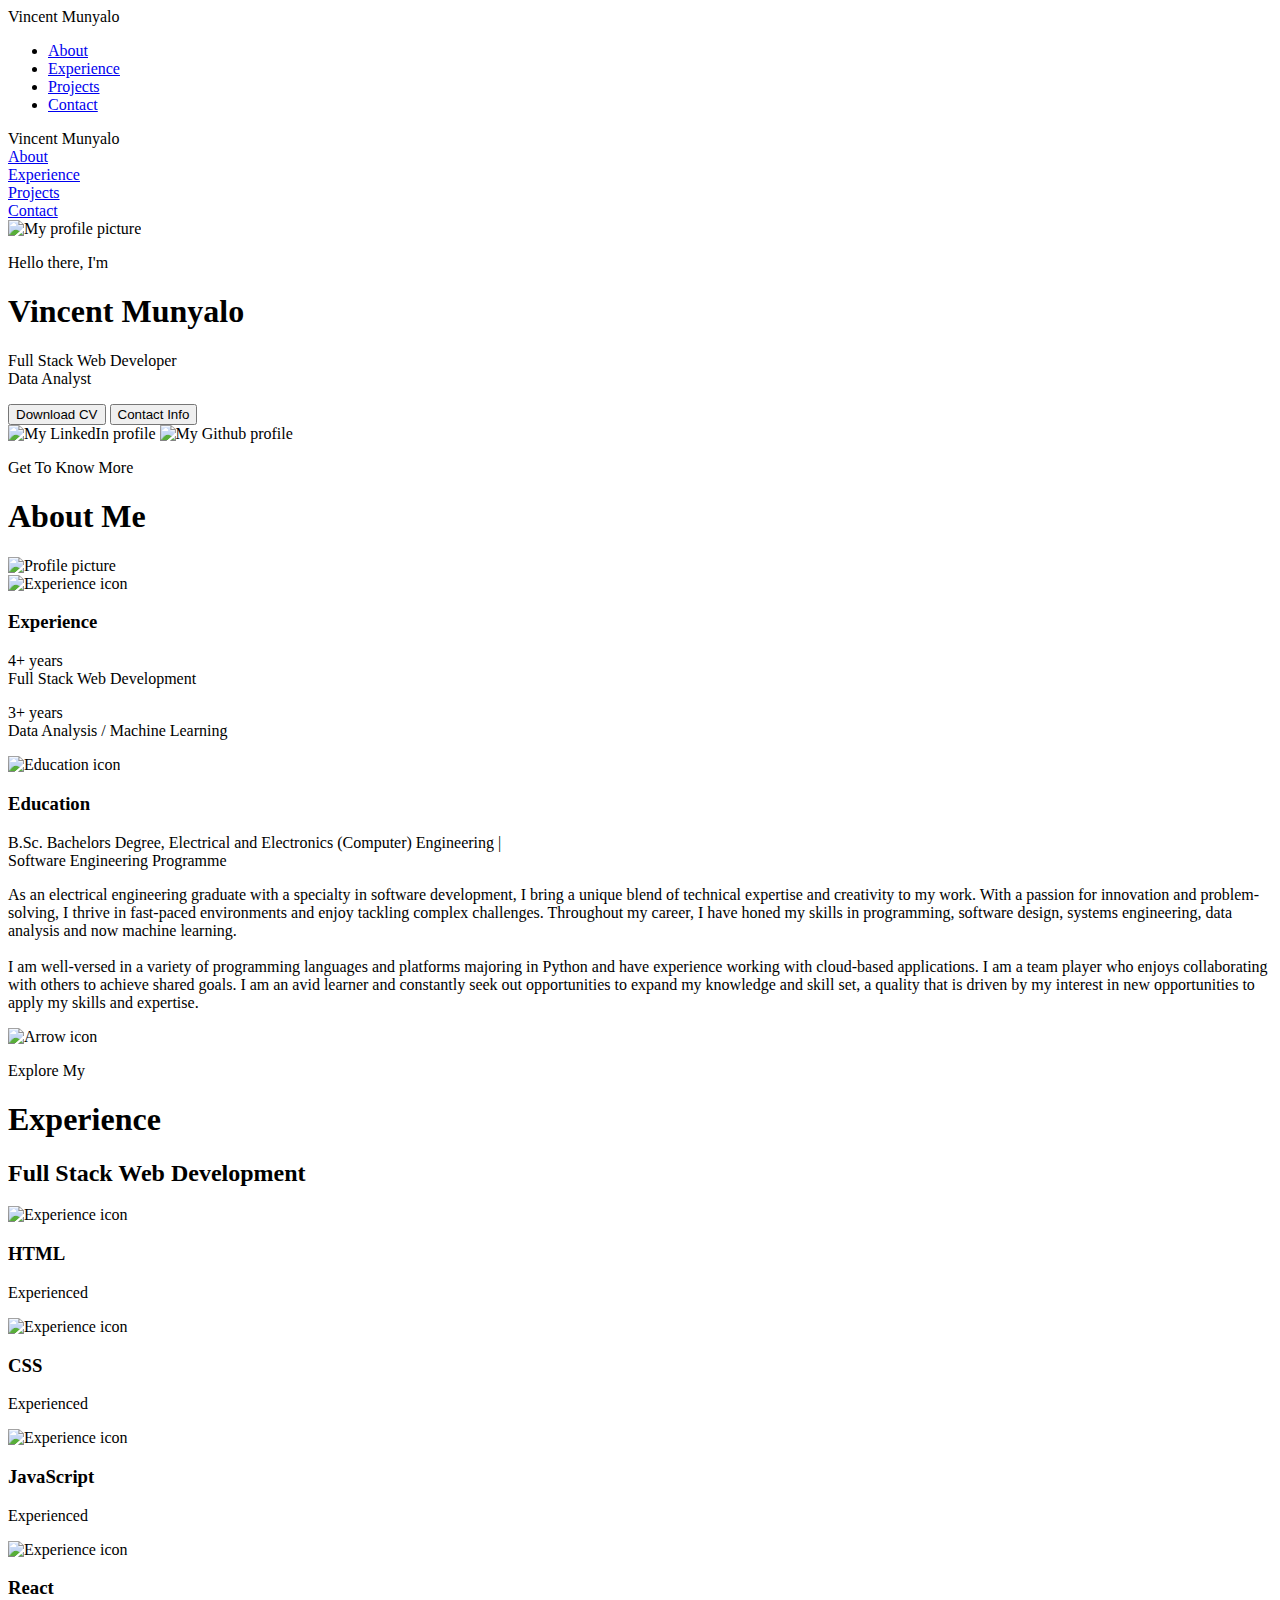
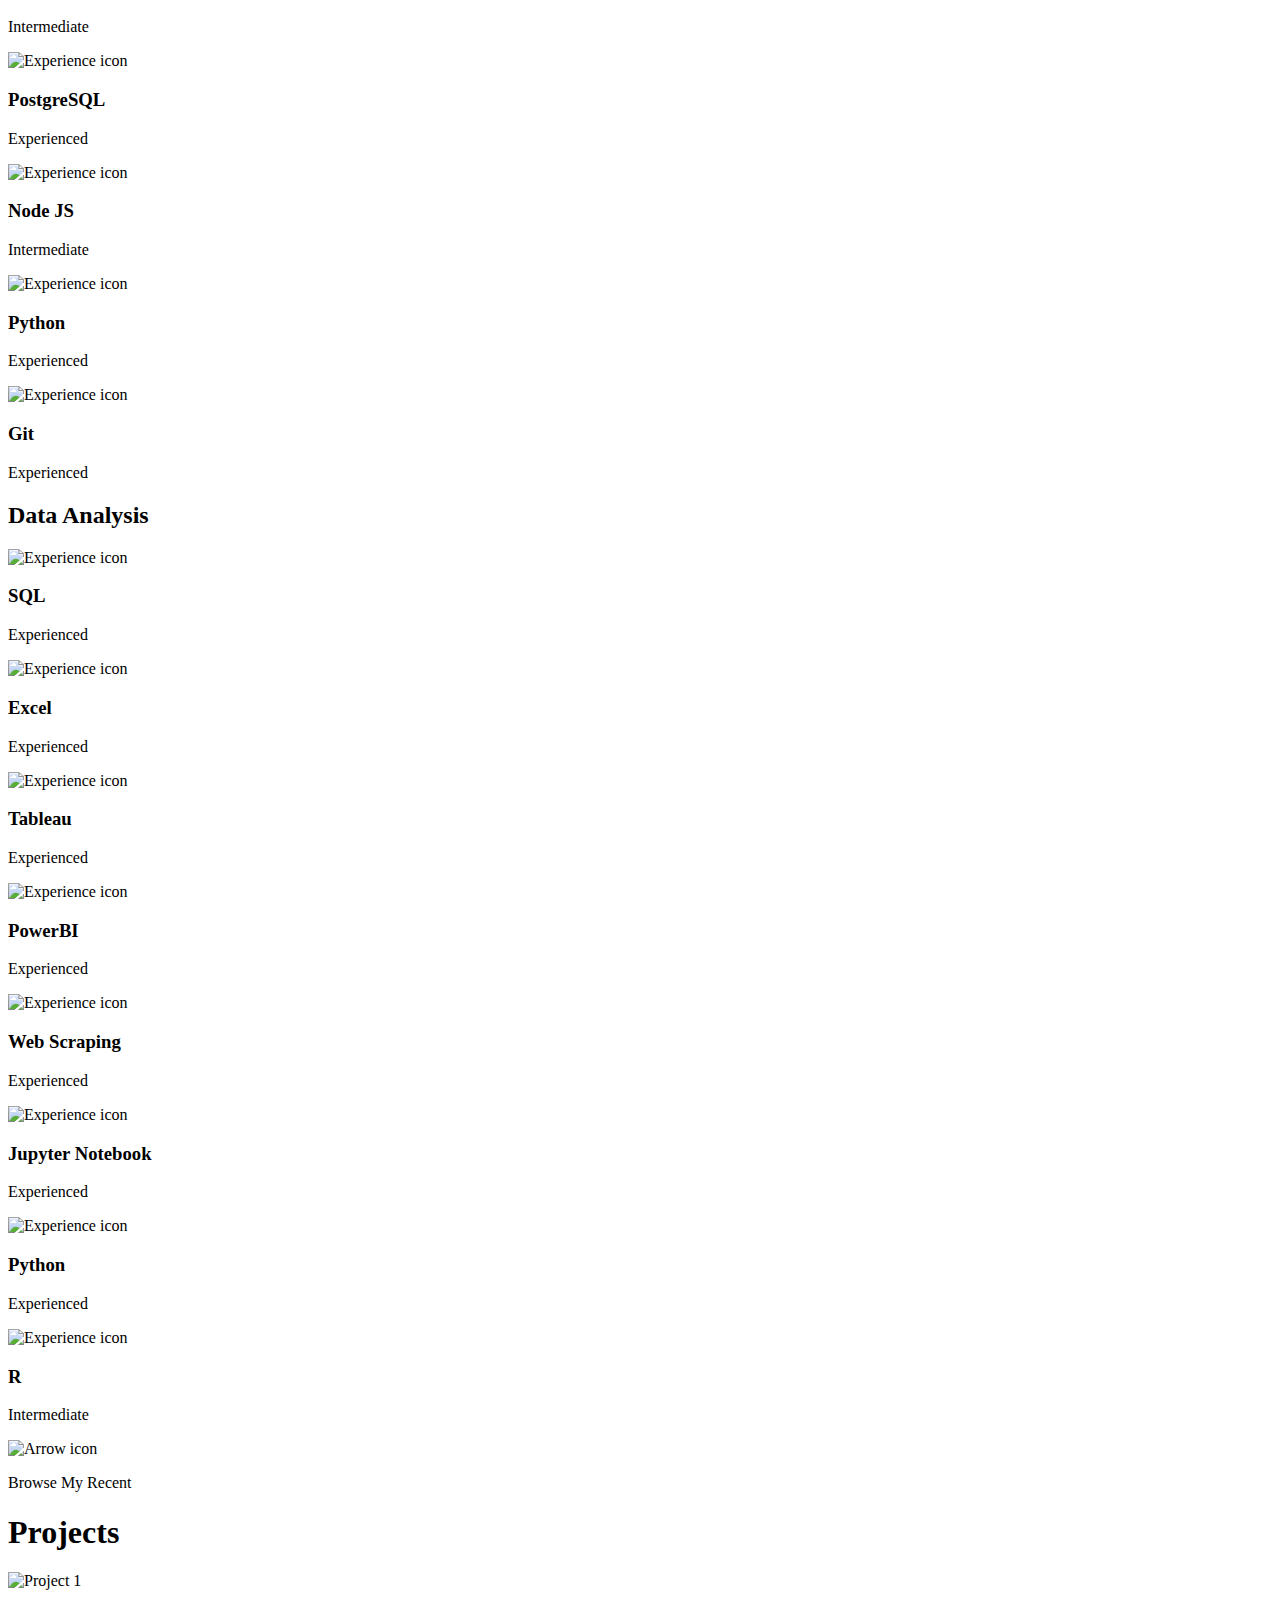
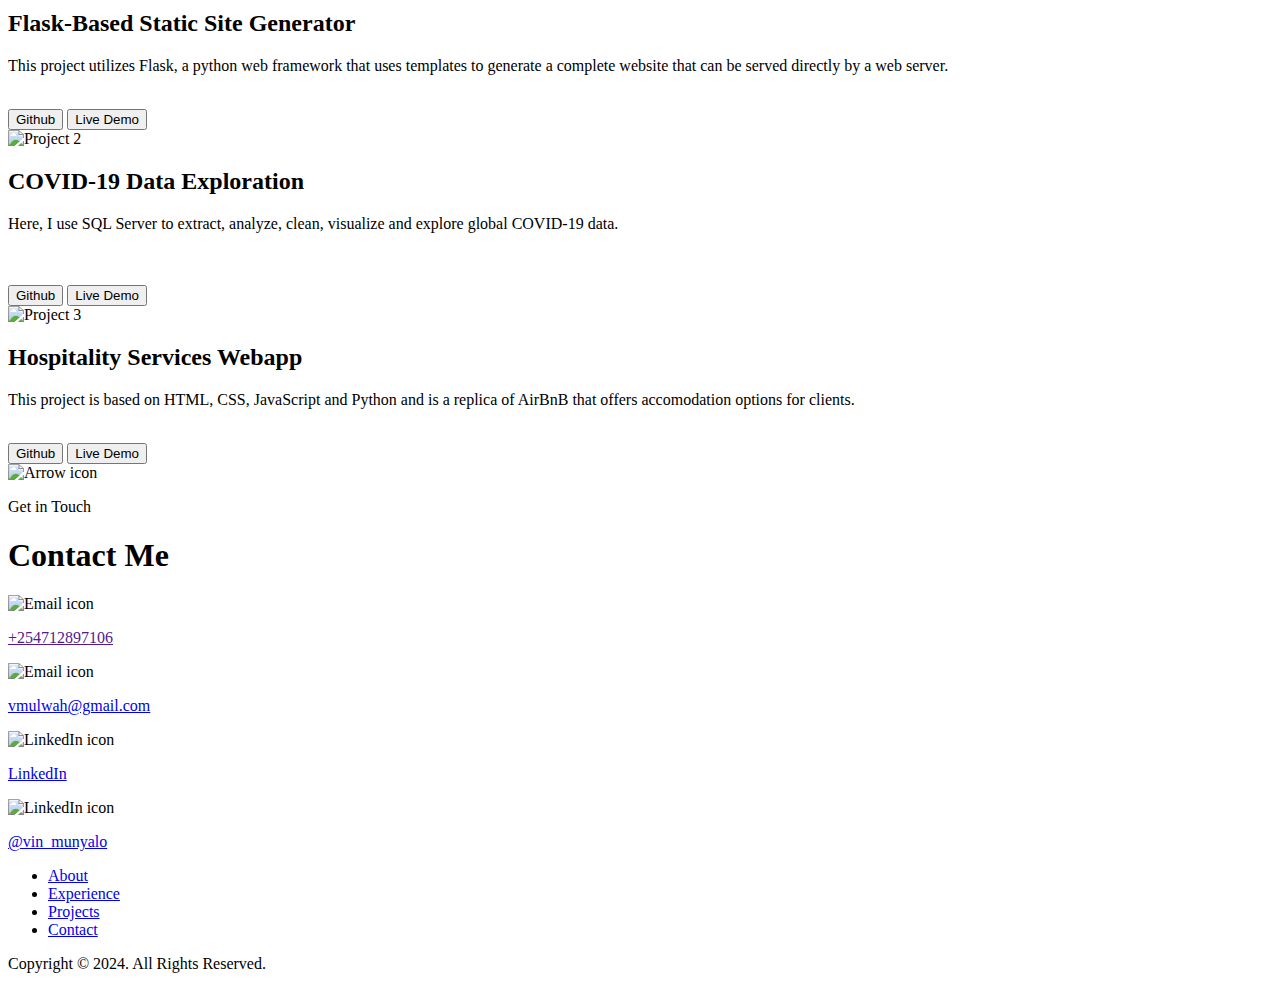
==== index.html @ aa43aba3 "updated index.html" ====
<!DOCTYPE html>
<html lang="en">
  <head>
    <meta charset="UTF-8" />
    <meta http-equiv="X-UA-Compatible" content="IE=edge" />
    <meta name="viewport" content="width=device-width, initial-scale=1.0" />
    <title>Vincent Munyalo</title>
    <link rel="stylesheet" href="style.css" />
    <link rel="stylesheet" href="mediaqueries.css" />
  </head>
  <body>
    <nav id="desktop-nav">
      <div class="logo">Vincent Munyalo</div>
      <div>
        <ul class="nav-links">
          <li><a href="#about">About</a></li>
          <li><a href="#experience">Experience</a></li>
          <li><a href="#projects">Projects</a></li>
          <li><a href="#contact">Contact</a></li>
        </ul>
      </div>
    </nav>
    <nav id="hamburger-nav">
      <div class="logo">Vincent Munyalo</div>
      <div class="hamburger-menu">
        <div class="hamburger-icon" onclick="toggleMenu()">
          <span></span>
          <span></span>
          <span></span>
        </div>
        <div class="menu-links">
          <li><a href="#about" onclick="toggleMenu()">About</a></li>
          <li><a href="#experience" onclick="toggleMenu()">Experience</a></li>
          <li><a href="#projects" onclick="toggleMenu()">Projects</a></li>
          <li><a href="#contact" onclick="toggleMenu()">Contact</a></li>
        </div>
      </div>
    </nav>
    <section id="profile">
      <div class="section__pic-container">
        <img src="./assets/profile-pic.jpg" alt="My profile picture" />
      </div>
      <div class="section__text">
        <p class="section__text__p1">Hello there, I'm</p>
        <h1 class="title">Vincent Munyalo</h1>
        <p class="section__text__p2">Full Stack Web Developer </br> Data Analyst</p>
        <div class="btn-container">
          <button
            class="btn btn-color-2"
            onclick="window.open('./assets/Vincent_Munyalo_CV.pdf')"
          >
            Download CV
          </button>
          <button class="btn btn-color-1" onclick="location.href='#contact'">
            Contact Info
          </button>
        </div>
        <div id="socials-container">
          <img
            src="./assets/linkedin.png"
            alt="My LinkedIn profile"
            class="icon"
            onclick="location.href='https://www.linkedin.com/in/vincent-munyalo-441b171a5/'"
          />
          <img
            src="./assets/github.png"
            alt="My Github profile"
            class="icon"
            onclick="location.href='https://github.com/crypto-vin'"
          />
        </div>
      </div>
    </section>
    <section id="about">
      <p class="section__text__p1">Get To Know More</p>
      <h1 class="title">About Me</h1>
      <div class="section-container">
        <div class="section__pic-container">
          <img
            src="./assets/about-pic.jpg"
            alt="Profile picture"
            class="about-pic"
          />
        </div>
        <div class="about-details-container">
          <div class="about-containers">
            <div class="details-container">
              <img
                src="./assets/experience.png"
                alt="Experience icon"
                class="icon"
              />
              <h3>Experience</h3>
              <p>4+ years <br />Full Stack Web Development</p>
              <p>3+ years <br />Data Analysis / Machine Learning</p>
            </div>
            <div class="details-container">
              <img
                src="./assets/education.png"
                alt="Education icon"
                class="icon"
              />
              <h3>Education</h3>
              <p>B.Sc. Bachelors Degree, Electrical and Electronics (Computer) Engineering |<br />Software Engineering Programme</p>
            </div>
          </div>
          <div class="text-container">
            <p>
              As an electrical engineering graduate with a specialty in software development, 
              I bring a unique blend of technical expertise and creativity to my work. 
              With a passion for innovation and problem-solving, I thrive in fast-paced environments 
              and enjoy tackling complex challenges. 
              Throughout my career, I have honed my skills in programming, software design, systems engineering,
              data analysis and now machine learning. 
            </br></br>
              I am well-versed in a variety of programming languages and platforms majoring in Python 
              and have experience working with cloud-based applications. I am a team player who enjoys 
              collaborating with others to achieve shared goals. I am an avid learner and constantly
               seek out opportunities to expand my knowledge and skill set, a quality that is driven 
               by my interest in new opportunities to apply my skills and expertise.
            </p>
          </div>
        </div>
      </div>
      <img
        src="./assets/arrow.png"
        alt="Arrow icon"
        class="icon arrow"
        onclick="location.href='./#experience'"
      />
    </section>
    <section id="experience">
      <p class="section__text__p1">Explore My</p>
      <h1 class="title">Experience</h1>
      <div class="experience-details-container">
        <div class="about-containers">
          <div class="details-container">
            <h2 class="experience-sub-title">Full Stack Web Development</h2>
            <div class="article-container">
              <article>
                <img
                  src="./assets/checkmark.png"
                  alt="Experience icon"
                  class="icon"
                />
                <div>
                  <h3>HTML</h3>
                  <p>Experienced</p>
                </div>
              </article>
              <article>
                <img
                  src="./assets/checkmark.png"
                  alt="Experience icon"
                  class="icon"
                />
                <div>
                  <h3>CSS</h3>
                  <p>Experienced</p>
                </div>
              </article>
              <article>
                <img
                  src="./assets/checkmark.png"
                  alt="Experience icon"
                  class="icon"
                />
                <div>
                  <h3>JavaScript</h3>
                  <p>Experienced</p>
                </div>
              </article>
              <article>
                <img
                  src="./assets/checkmark.png"
                  alt="Experience icon"
                  class="icon"
                />
                <div>
                  <h3>React</h3>
                  <p>Intermediate</p>
                </div>
              </article>
              <article>
                <img
                  src="./assets/checkmark.png"
                  alt="Experience icon"
                  class="icon"
                />
                <div>
                  <h3>PostgreSQL</h3>
                  <p>Experienced</p>
                </div>
              </article>
              <article>
                <img
                  src="./assets/checkmark.png"
                  alt="Experience icon"
                  class="icon"
                />
                <div>
                  <h3>Node JS</h3>
                  <p>Intermediate</p>
                </div>
              </article>
              <article>
                <img
                  src="./assets/checkmark.png"
                  alt="Experience icon"
                  class="icon"
                />
                <div>
                  <h3>Python</h3>
                  <p>Experienced</p>
                </div>
              </article>
              <article>
                <img
                  src="./assets/checkmark.png"
                  alt="Experience icon"
                  class="icon"
                />
                <div>
                  <h3>Git</h3>
                  <p>Experienced</p>
                </div>
              </article>  
            </div>
          </div>
          <div class="details-container">
            <h2 class="experience-sub-title">Data Analysis</h2>
            <div class="article-container">
              <article>
                <img
                  src="./assets/checkmark.png"
                  alt="Experience icon"
                  class="icon"
                />
                <div>
                  <h3>SQL</h3>
                  <p>Experienced</p>
                </div>
              </article>
              <article>
                <img
                  src="./assets/checkmark.png"
                  alt="Experience icon"
                  class="icon"
                />
                <div>
                  <h3>Excel</h3>
                  <p>Experienced</p>
                </div>
              </article>
              <article>
                <img
                  src="./assets/checkmark.png"
                  alt="Experience icon"
                  class="icon"
                />
                <div>
                  <h3>Tableau</h3>
                  <p>Experienced</p>
                </div>
              </article>
              <article>
                <img
                  src="./assets/checkmark.png"
                  alt="Experience icon"
                  class="icon"
                />
                <div>
                  <h3>PowerBI</h3>
                  <p>Experienced</p>
                </div>
              </article>
              <article>
                <img
                  src="./assets/checkmark.png"
                  alt="Experience icon"
                  class="icon"
                />
                <div>
                  <h3>Web Scraping</h3>
                  <p>Experienced</p>
                </div>
              </article>
              <article>
                <img
                  src="./assets/checkmark.png"
                  alt="Experience icon"
                  class="icon"
                />
                <div>
                  <h3>Jupyter Notebook</h3>
                  <p>Experienced</p>
                </div>
              </article>
              <article>
                <img
                  src="./assets/checkmark.png"
                  alt="Experience icon"
                  class="icon"
                />
                <div>
                  <h3>Python</h3>
                  <p>Experienced</p>
                </div>
              </article>
              <article>
                <img
                  src="./assets/checkmark.png"
                  alt="Experience icon"
                  class="icon"
                />
                <div>
                  <h3>R</h3>
                  <p>Intermediate</p>
                </div>
              </article>
            </div>
          </div>
        </div>
      </div>
      <img
        src="./assets/arrow.png"
        alt="Arrow icon"
        class="icon arrow"
        onclick="location.href='./#projects'"
      />
    </section>
    <section id="projects">
      <p class="section__text__p1">Browse My Recent</p>
      <h1 class="title">Projects</h1>
      <div class="experience-details-container">
        <div class="about-containers">
          <div class="details-container color-container">
            <div class="article-container">
              <img
                src="./assets/project-1.png"
                alt="Project 1"
                class="project-img"
              />
            </div>
            <h2 class="experience-sub-title project-title">Flask-Based Static Site Generator</h2>
            <p>This project utilizes Flask, a python web framework that uses templates 
              to generate a complete website that can be served directly by a web server. </p>
            <br/>
            <div class="btn-container">
              <button
                class="btn btn-color-2 project-btn"
                onclick="location.href='https://github.com/crypto-vin/static-site-generator'"
              >
                Github
              </button>
              <button
                class="btn btn-color-2 project-btn"
                onclick="location.href='https://github.com/crypto-vin/static-site-generator'"
              >
                Live Demo
              </button>
            </div>
          </div>
          <div class="details-container color-container">
            <div class="article-container">
              <img
                src="./assets/project-2.jpg"
                alt="Project 2"
                class="project-img"
              />
            </div>
            <h2 class="experience-sub-title project-title">COVID-19 Data Exploration</h2>
            <p>Here, I use SQL Server to extract, analyze, clean, visualize and explore global COVID-19 data.<br/></p>
            <br/><br/>
            <div class="btn-container">
              <button
                class="btn btn-color-2 project-btn"
                onclick="location.href='https://github.com/crypto-vin/portfolio_projects/tree/main/covid%20analysis'"
              >
                Github
              </button>
              <button
                class="btn btn-color-2 project-btn"
                onclick="location.href='https://github.com/crypto-vin/portfolio_projects/tree/main/covid%20analysis'"
              >
                Live Demo
              </button>
            </div>
          </div>
          <div class="details-container color-container">
            <div class="article-container">
              <img
                src="./assets/project-3.jpg"
                alt="Project 3"
                class="project-img"
              />
            </div>
            <h2 class="experience-sub-title project-title">Hospitality Services Webapp</h2>
            <p>This project is based on HTML, CSS, JavaScript and Python and is a replica of AirBnB that offers accomodation options for clients.</p>
            <br/>
            <div class="btn-container">
              <button
                class="btn btn-color-2 project-btn"
                onclick="location.href='https://github.com/crypto-vin/AirBnB_clone'"
              >
                Github
              </button>
              <button
                class="btn btn-color-2 project-btn"
                onclick="location.href='https://github.com/crypto-vin/AirBnB_clone'"
              >
                Live Demo
              </button>
            </div>
          </div>
        </div>
      </div>
      <img
        src="./assets/arrow.png"
        alt="Arrow icon"
        class="icon arrow"
        onclick="location.href=''"
      />
    </section>
    <section id="contact">
      <p class="section__text__p1">Get in Touch</p>
      <h1 class="title">Contact Me</h1>
      <div class="contact-info-upper-container">
        <div class="contact-info-container">
          <img
            src="./assets/phone.png"
            alt="Email icon"
            class="icon contact-icon email-icon"
          />
          <p><a href="">+254712897106</a></p>
        </div>
        <div class="contact-info-container">
          <img
            src="./assets/email.png"
            alt="Email icon"
            class="icon contact-icon email-icon"
          />
          <p><a href="mailto:vmulwah@gmail.com">vmulwah@gmail.com</a></p>
        </div>
        <div class="contact-info-container">
          <img
            src="./assets/linkedin.png"
            alt="LinkedIn icon"
            class="icon contact-icon"
          />
          <p><a href="https://www.linkedin.com/in/vincent-munyalo-441b171a5/">LinkedIn</a></p>
        </div>
        <div class="contact-info-container">
          <img
            src="./assets/x.png"
            alt="LinkedIn icon"
            class="icon contact-icon"
          />
          <p><a href="https://twitter.com/vin_munyalo">@vin_munyalo</a></p>
        </div>
      </div>
    </section>
    <footer>
      <nav>
        <div class="nav-links-container">
          <ul class="nav-links">
            <li><a href="#about">About</a></li>
            <li><a href="#experience">Experience</a></li>
            <li><a href="#projects">Projects</a></li>
            <li><a href="#contact">Contact</a></li>
          </ul>
        </div>
      </nav>
      <p>Copyright &#169; 2024. All Rights Reserved.</p>
    </footer>
    <script src="script.js"></script>
  </body>
</html>
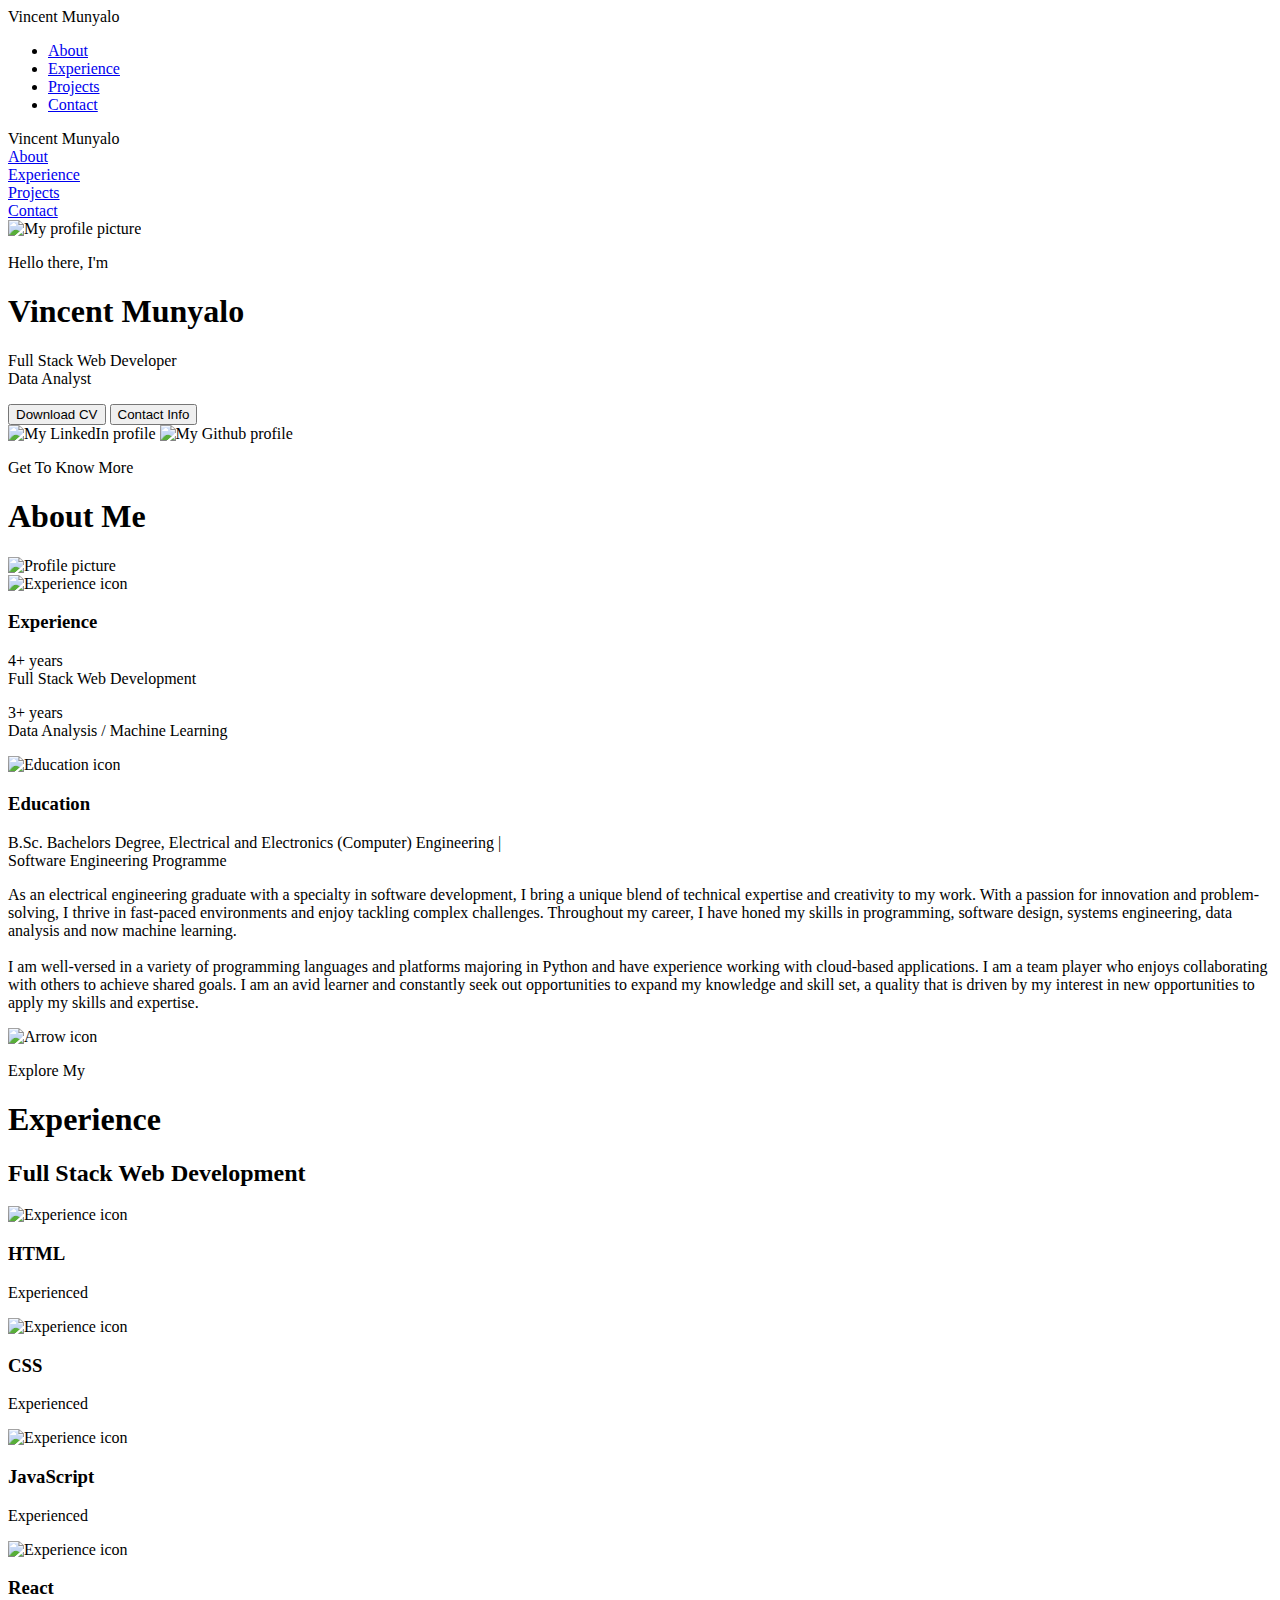
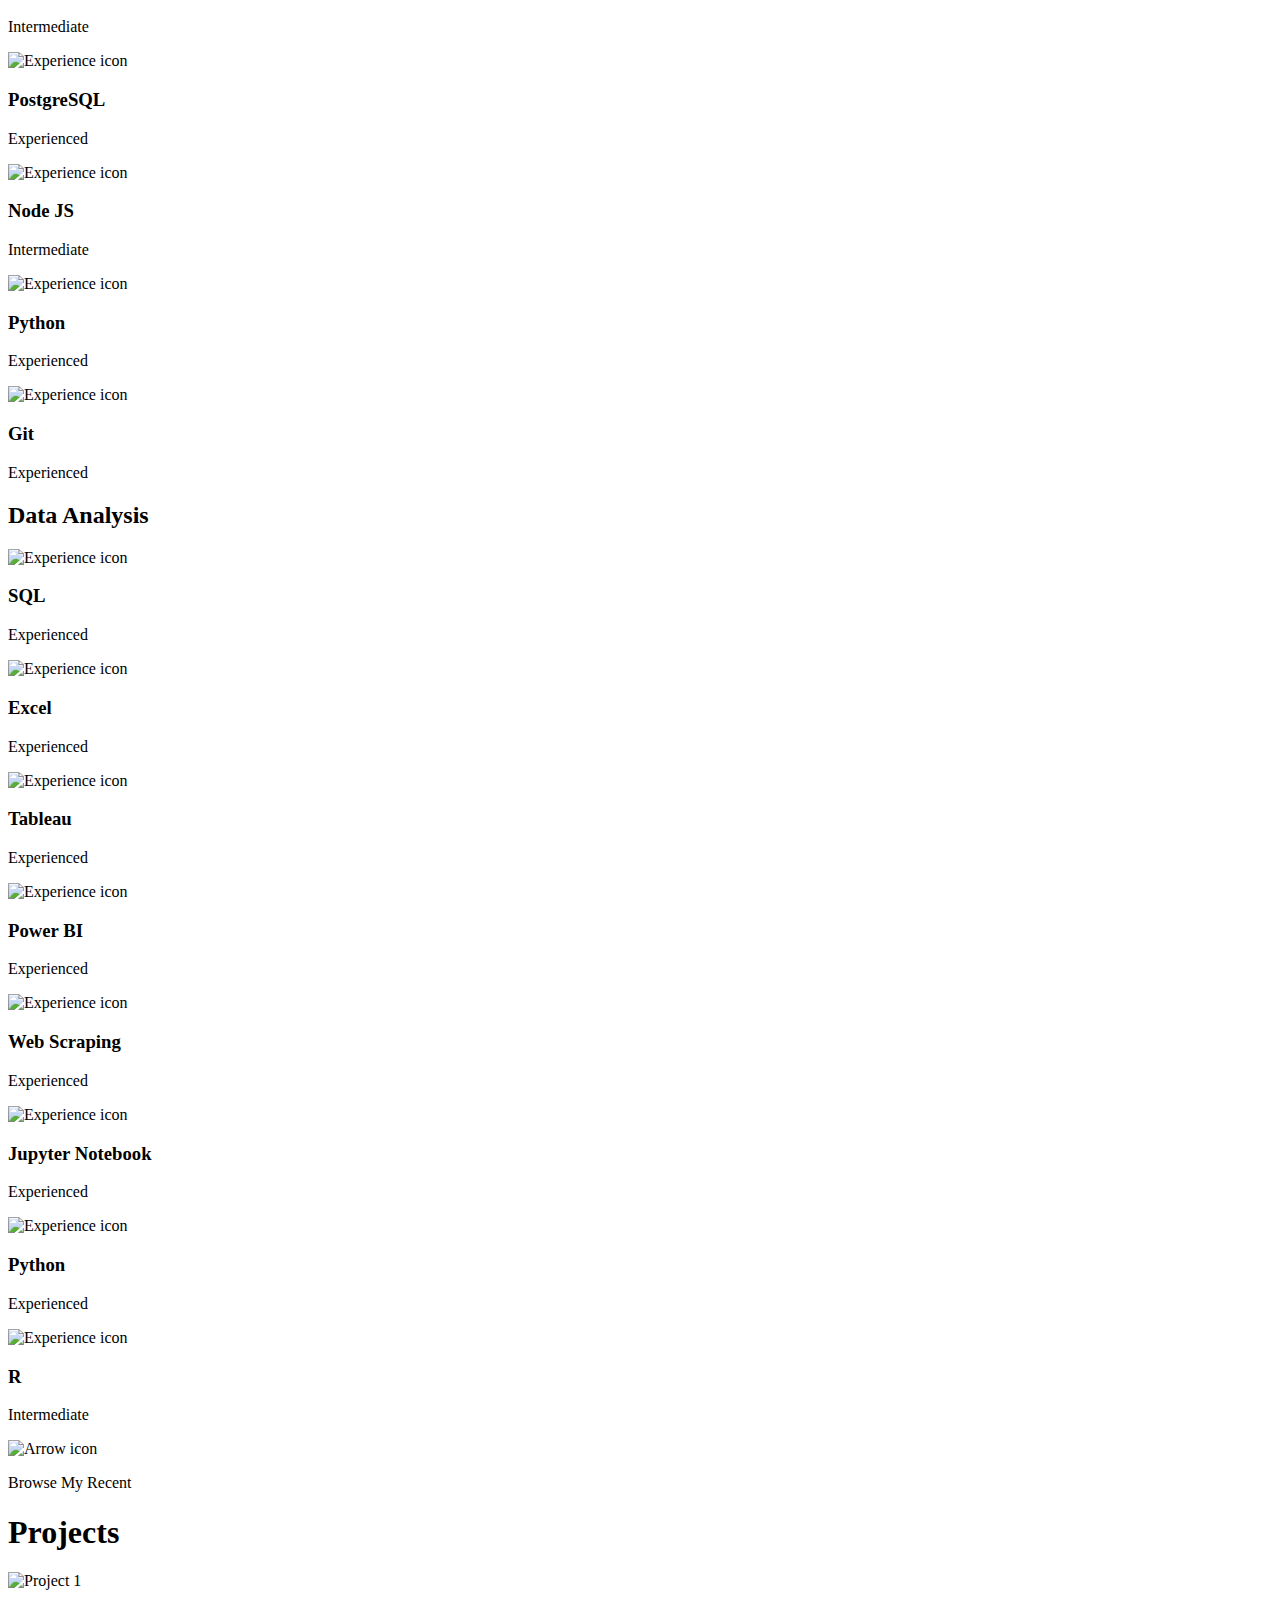
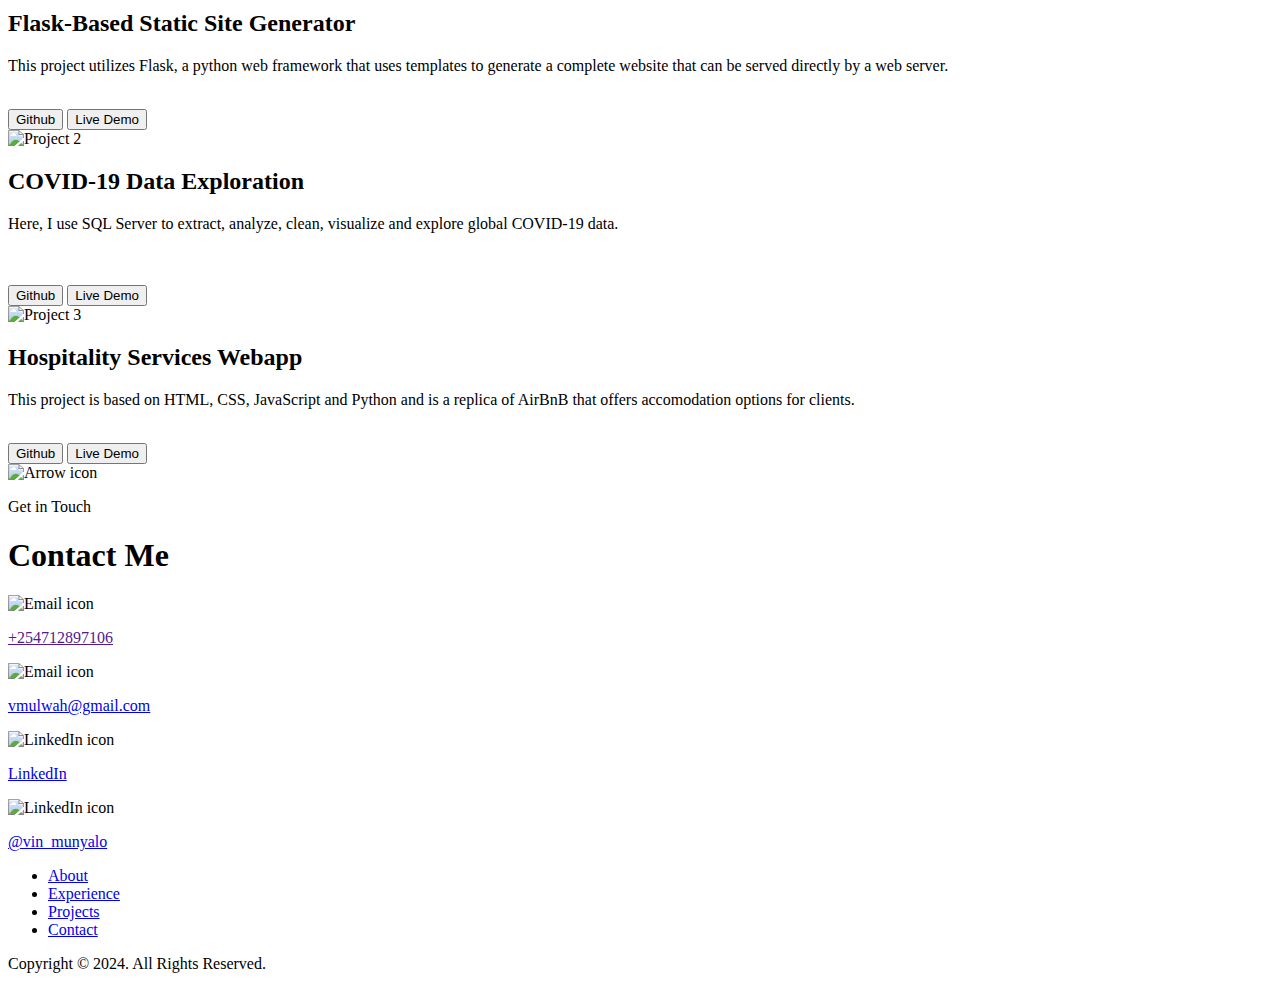
==== commit 5a941d79: "updated index.html" ====
--- a/index.html
+++ b/index.html
@@ -270,7 +270,7 @@
                   class="icon"
                 />
                 <div>
-                  <h3>PowerBI</h3>
+                  <h3>Power BI</h3>
                   <p>Experienced</p>
                 </div>
               </article>
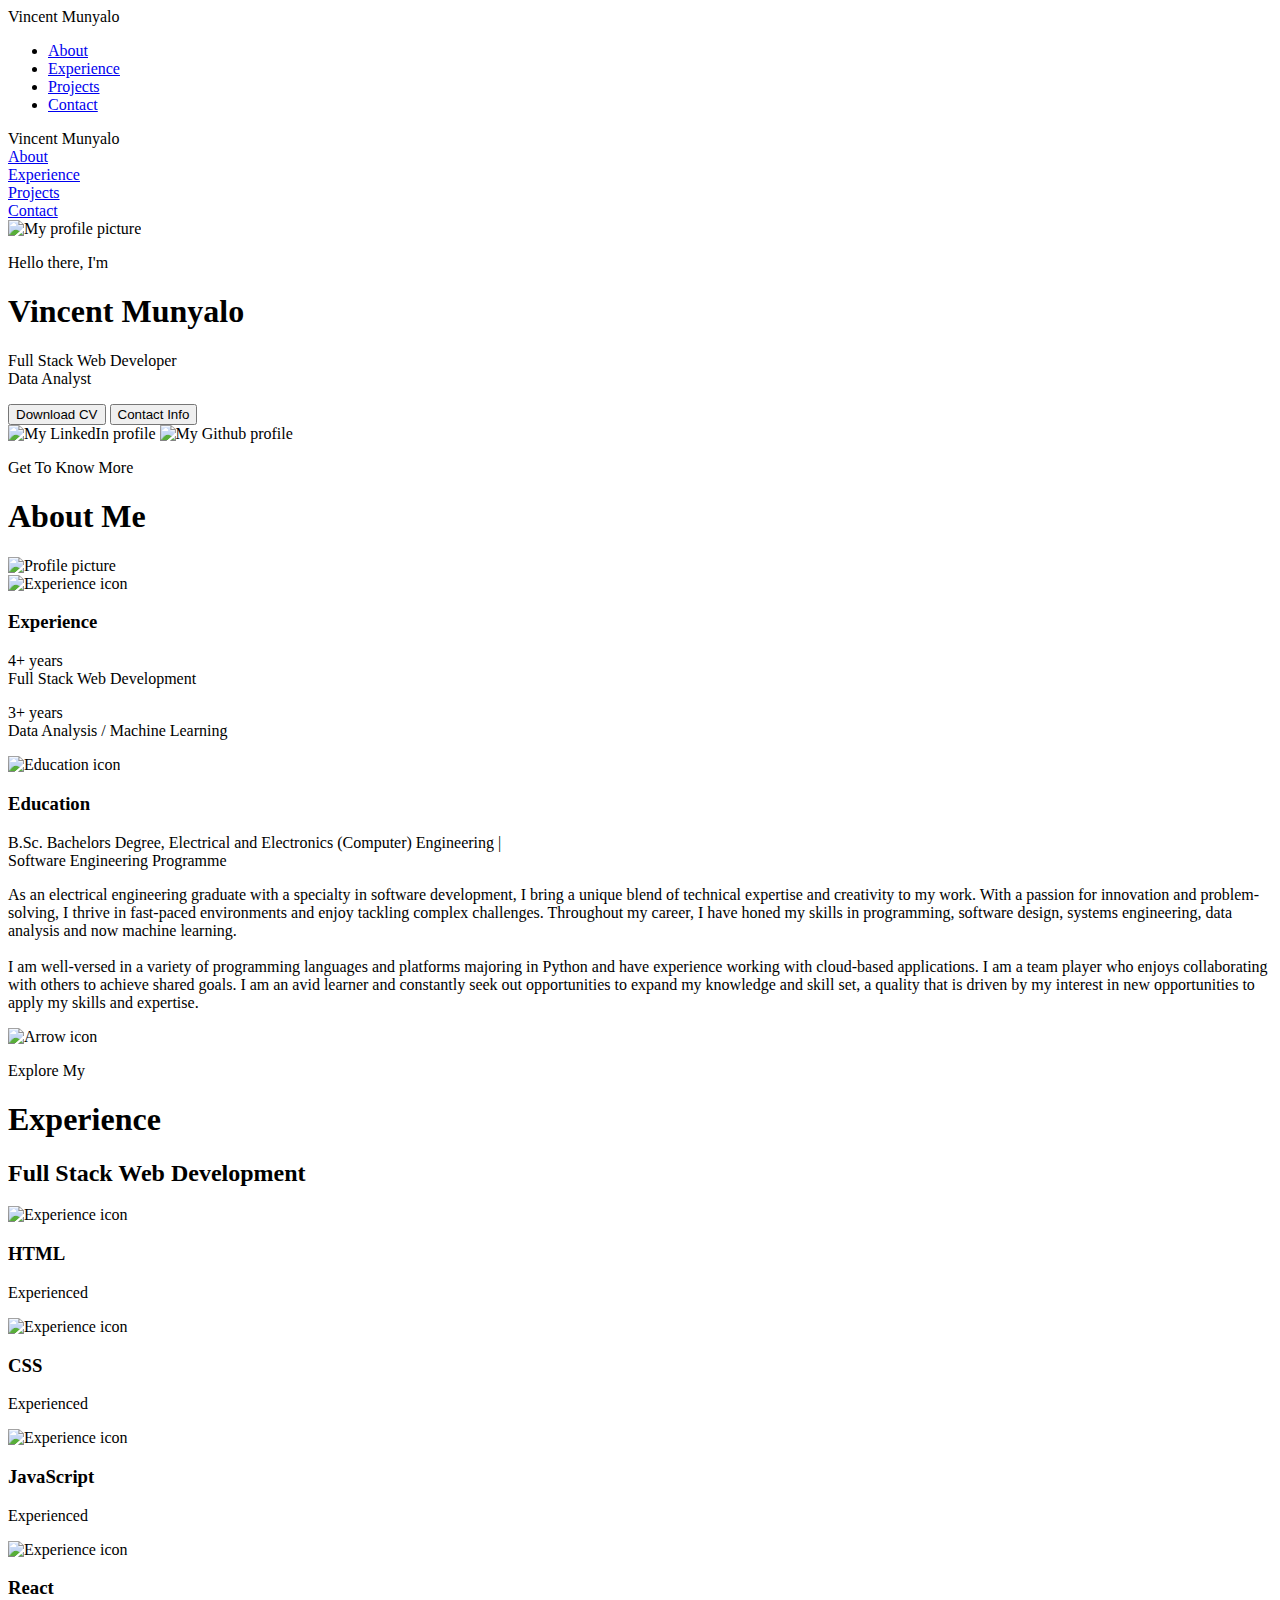
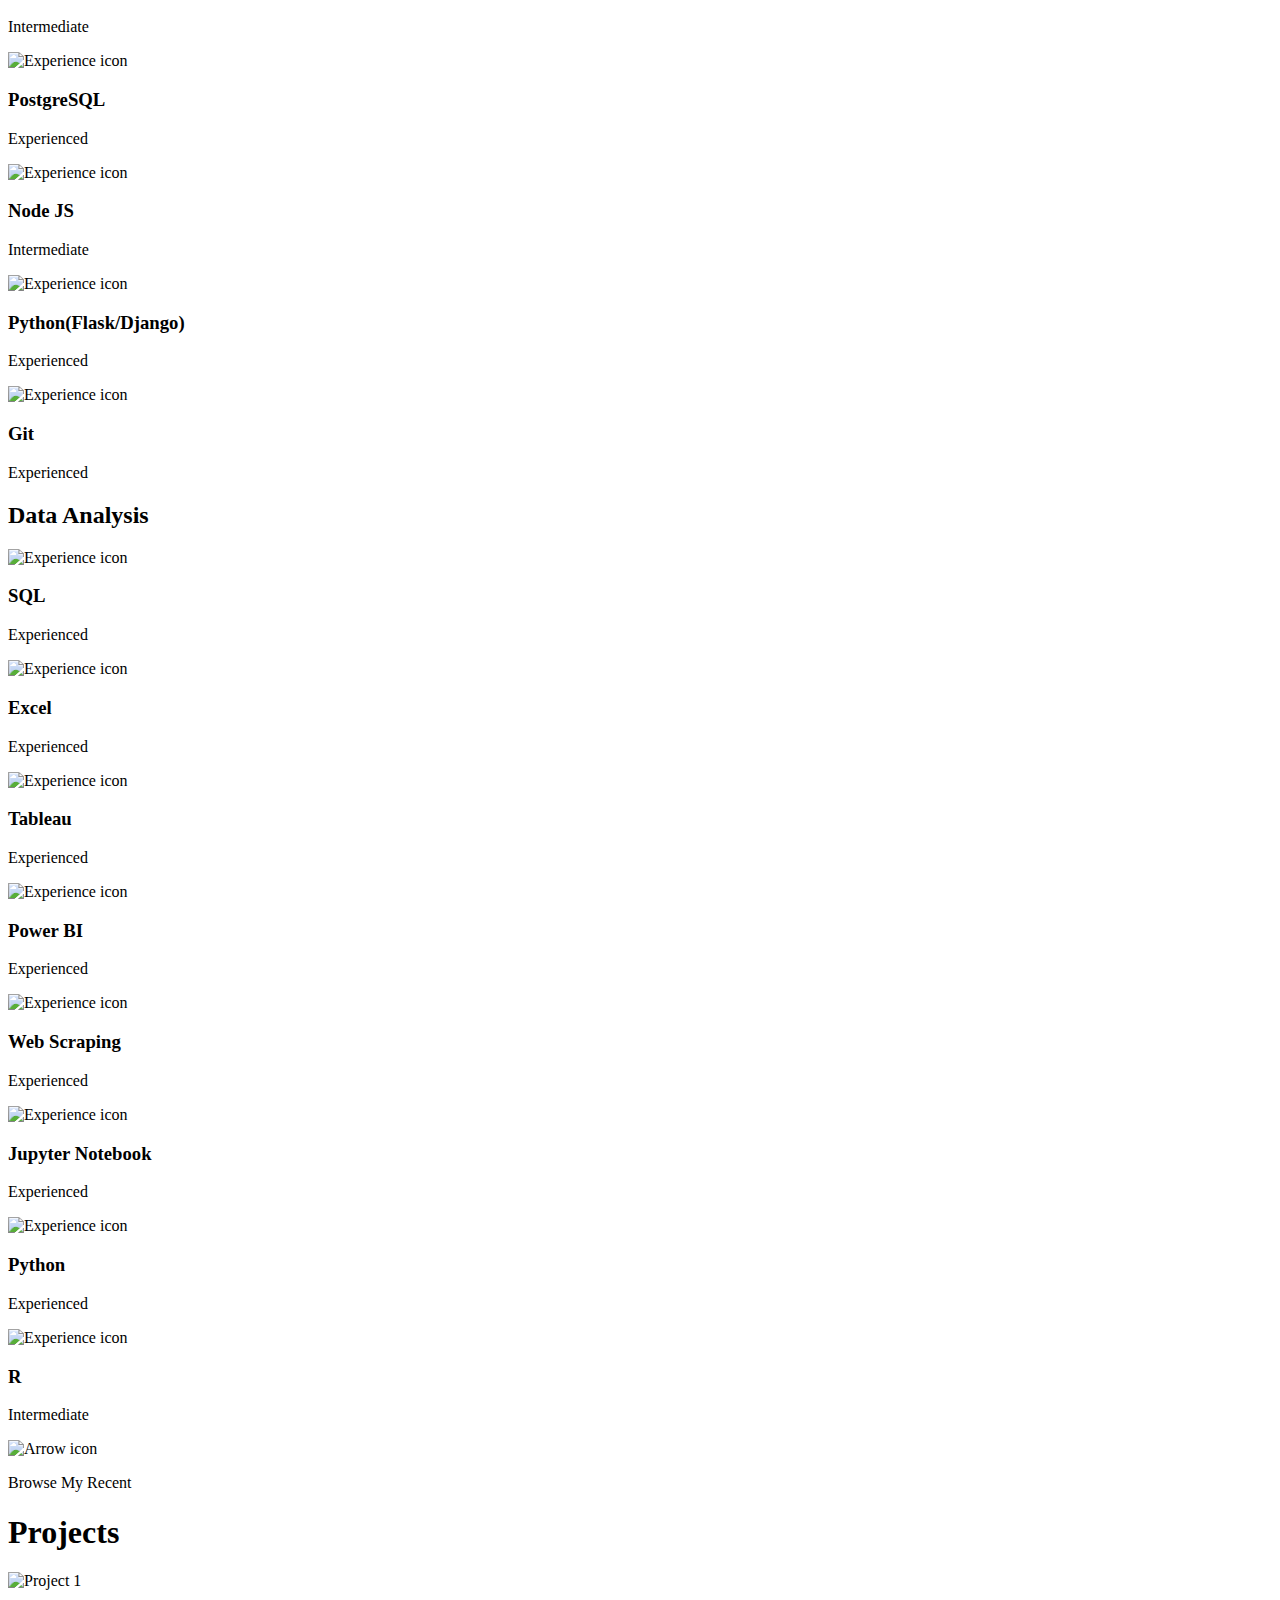
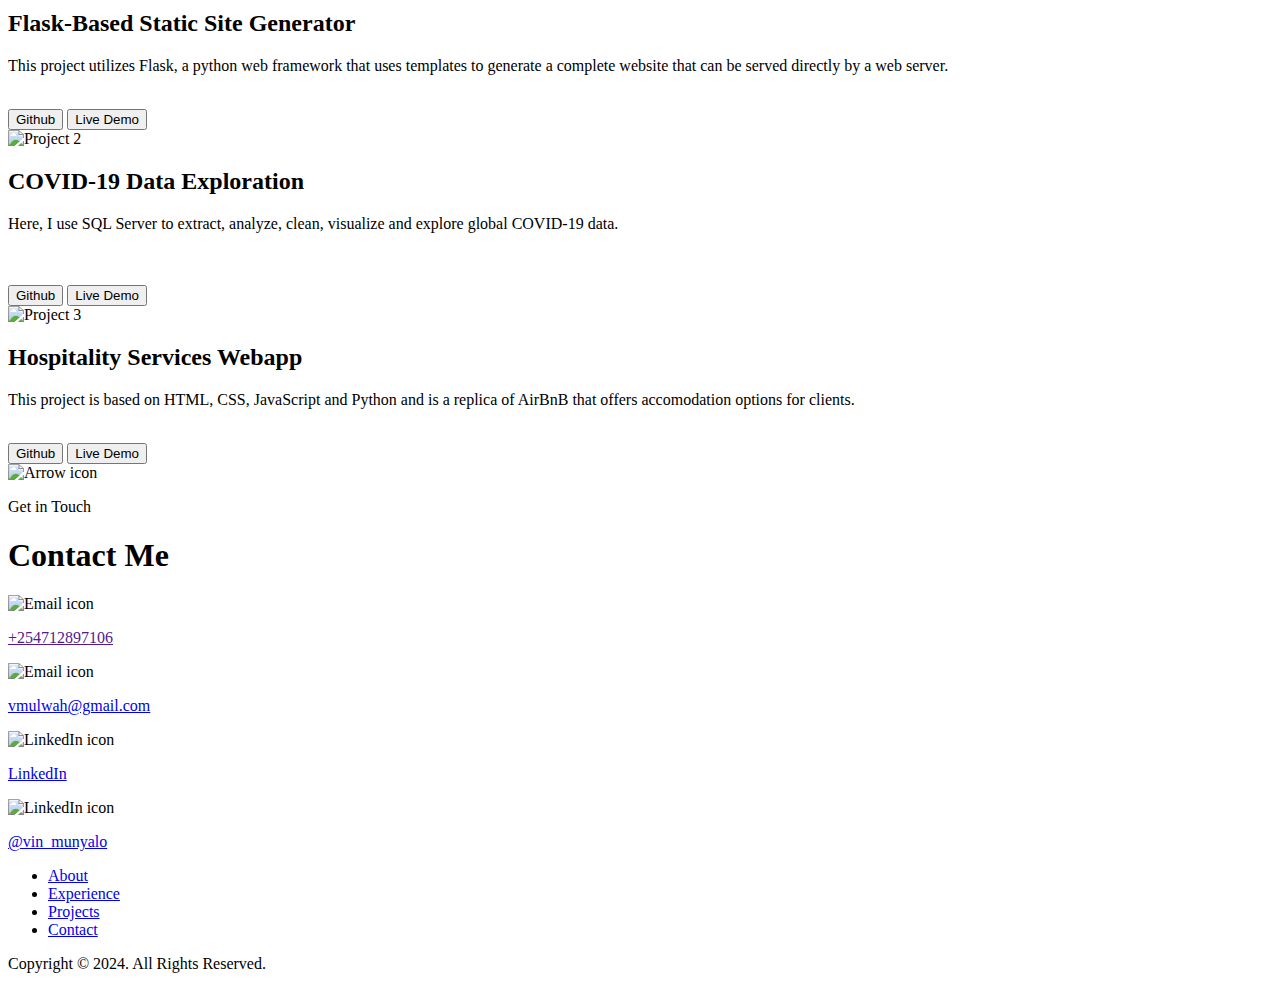
==== commit 2454c882: "updated index.html" ====
--- a/index.html
+++ b/index.html
@@ -210,7 +210,7 @@
                   class="icon"
                 />
                 <div>
-                  <h3>Python</h3>
+                  <h3>Python(Flask/Django)</h3>
                   <p>Experienced</p>
                 </div>
               </article>
